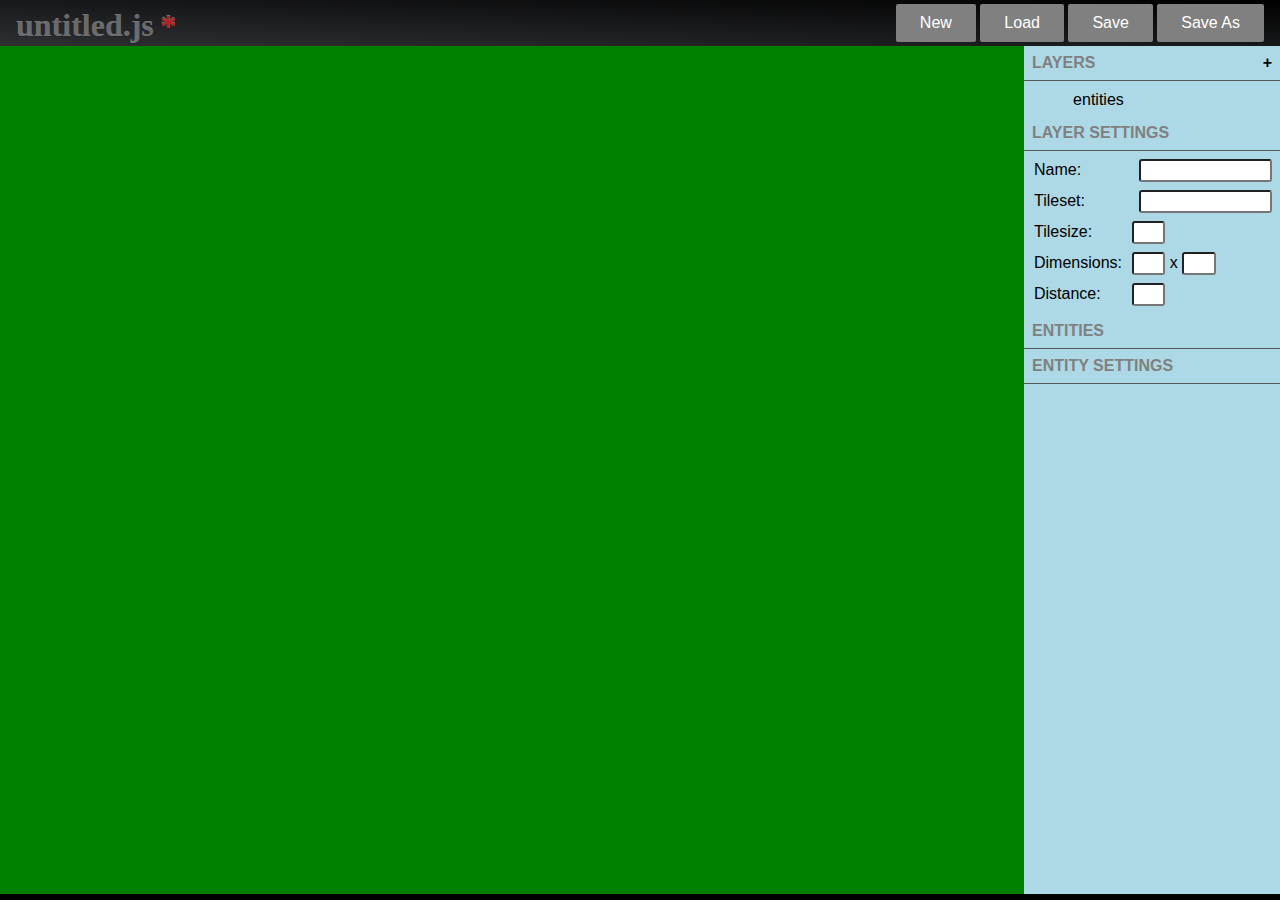
==== krystalizor/index.html @ 0f6bb3d5 "improved settings layout" ====
<!DOCTYPE html>
<html lang="en">
  <head>
    <meta charset="UTF-8" />
    <meta http-equiv="X-UA-Compatible" content="IE=edge" />
    <meta http-equiv="Content-Type" content="text/html; charset=utf-8" />
    <meta name="viewport" content="width=device-width, initial-scale=1.0" />
    <title>untitled.js | Krystalizor</title>
    <link rel="stylesheet" href="../krystalizor/editor.css" />
  </head>
  <body>
    <header>
      <span id="level-name" data-unsaved="true">untitled.js</span>
      <div id="menu-bar">
        <button id="new">New</button>
        <button id="load">Load</button>
        <button id="save">Save</button>
        <button id="saveAs">Save As</button>
      </div>
    </header>
    <main id="editor">
      <canvas></canvas>
      <div id="panels">
        <div id="layers" class="panel">
          <div id="layers-header">
            <h2 class="panel__header">Layers</h2>
            <div id="new-layer">+</div>
          </div>
          <div id="layers-list">
            <div id="layer-entities" class="layer">
              <span class="layer__visibility" data-checked="false"></span>
              <span class="layer__name">entities</span>
            </div>
          </div>
        </div>
        <div id="layer-settings" class="panel">
          <h2 class="panel__header">Layer Settings</h2>

          <div class="settings-layout">
            <label for="name">Name:</label>
            <input type="text" name="name" id="name" autocomplete="off" />

            <label for="tileset">Tileset:</label>
            <input type="text" name="tileset" id="tileset" autocomplete="off" />

            <label for="tilesize">Tilesize:</label>
            <input type="number" name="tilesize" id="tilesize" autocomplete="off" />

            <label for="dimensions-x">Dimensions:</label>
            <div id="dimensions-wrapper">
              <input type="number" name="dimensions-x" id="dimensions-x" autocomplete="off" />
              <label for="dimensions-y">x</label>
              <input type="number" name="dimensions-y" id="dimensions-y" autocomplete="off" />
            </div>

            <label for="distance">Distance:</label>
            <input type="number" name="distance" id="distance" autocomplete="off" />
          </div>
        </div>
        <div id="entities" class="panel">
          <h2 class="panel__header">Entities</h2>
        </div>
        <div id="entity-settings" class="panel">
          <h2 class="panel__header">Entity Settings</h2>
        </div>
      </div>
    </main>
    <div id="zoom-indicator"></div>
    <script type="text/javascript">
      // For demo
      document.addEventListener("DOMContentLoaded", () => {
        const visibilityIcons = document.querySelectorAll(".layer__visibility");
        for (let i = 0; i < visibilityIcons.length; i++) {
          const icon = visibilityIcons[i];
          icon.addEventListener("click", () => {
            icon.dataset.checked = icon.dataset.checked === "true" ? "false" : "true";
          });
        }
      });
    </script>
  </body>
</html>
---- krystalizor/editor.css ----
:root {
  --panel-border-bottom: 1px solid #555;
}

*,
*::after,
*::before {
  box-sizing: border-box;
  margin: 0;
  padding: 0;
}

::-webkit-scrollbar {
  width: 2px;
}

::-webkit-scrollbar-track-piece {
  background-color: rgba(0, 0, 0, 0);
}

/* Chrome, Safari, Edge, Opera */
input::-webkit-outer-spin-button,
input::-webkit-inner-spin-button {
  -webkit-appearance: none;
  margin: 0;
}

/* Firefox */
input[type=number] {
  appearance: textfield;
  -moz-appearance: textfield;
}

html,
body {
  background-color: black;
  height: 100%;
  font-family: sans-serif;
}

header {
  align-items: center;
  background: linear-gradient(to left bottom, black, #2e3033);
  display: flex;
  font-weight: bold;
  justify-content: space-between;
  user-select: none;
}

button {
  background-color: grey;
  border: none;
  border-radius: 2px;
  color: white;
  cursor: pointer;
  font-size: 16px;
  padding: 10px 24px;
  text-align: center;
}

button:hover {
  background-color: rgb(88, 88, 88);
}

#level-name {
  cursor: default;
  color: rgba(0, 0, 0, 0.1);
  font-size: 2em;
  font-family: cursive;
  padding-left: 0.5em;
  padding-top: 0.2em;
  text-shadow: 0px -1px 0px rgb(255 255 255 / 40%);
}

#level-name[data-unsaved="true"]::after {
  margin-left: 0.2em;
  color: firebrick;
  content: "*";
}

#menu-bar {
  margin-right: 1em;
  padding-bottom: 0.25em;
  padding-top: 0.25em;
}

#editor {
  display: grid;
  grid-template-columns: 4fr 1fr;
  height: calc(100% - 52px);
}

canvas {
  background-color: green;
  height: 100%;
  width: 100%;
}

#panels {
  background-color: lightblue;
}

.panel {
  user-select: none;
}

.panel__header {
  border-bottom: var(--panel-border-bottom);
  color: grey;
  font-size: 100%;
  padding: 0.5em;
  text-transform: uppercase;
}

/* #region LAYER PANEL */

#layers {
  max-height: 200px;
  overflow: auto;
}

#layers-header {
  display: flex;
  justify-content: space-between;
  padding: 0.5em;
  text-align: center;
  align-items: center;
  border-bottom: var(--panel-border-bottom);
}

#layers-header .panel__header {
  padding: 0;
  border-bottom: none;
}

#new-layer {
  cursor: pointer;
  font-weight: 900;
}

#new-layer:hover {
  color: white;
}

#layers-list {
  padding-top: 0.2em;
}

.layer {
  display: grid;
  grid-template-columns: 2fr 9fr;
  padding: 6px 4px;
  cursor: pointer;
  transition: background-color 0.1s linear;
  border-top: 1px solid rgba(255, 255, 255, 0);
  border-bottom: 1px solid rgba(255, 255, 255, 0);
}

.layer:hover {
  background-color: rgb(202, 233, 243);
}

.layer__visibility {
  background-image: url("eye.svg");
  background-repeat: no-repeat;
  margin-left: 0.3em;
}

.layer__visibility[data-checked="true"] {
  background-image: url("eye-slash.svg");
  position: relative;
  right: 2px;
}

.layer__name {
  text-align: left;
}

.layer__size {
  font-size: 75%;
  color: rgba(255, 255, 255, 0.7);
}

/* #endregion LAYER PANEL */

.settings-layout {
  display: grid;
  grid-template-columns: 1fr 4fr;
  padding: 0.5em;
  gap: 0.5em;
}

.settings-layout > label {
  padding: 2px;
}

.settings-layout input {
  border-radius: 3px;
  padding: 2px;
}

.settings-layout input[type="text"] {
  max-width: 10em;
  place-self: flex-end;
}

.settings-layout input[type="number"] {
  max-width: 2.5em;
  place-self: flex-start;
}

.input-text-group {
  display: flex;
  justify-content: space-between;
  margin-top: 0.5em;
}
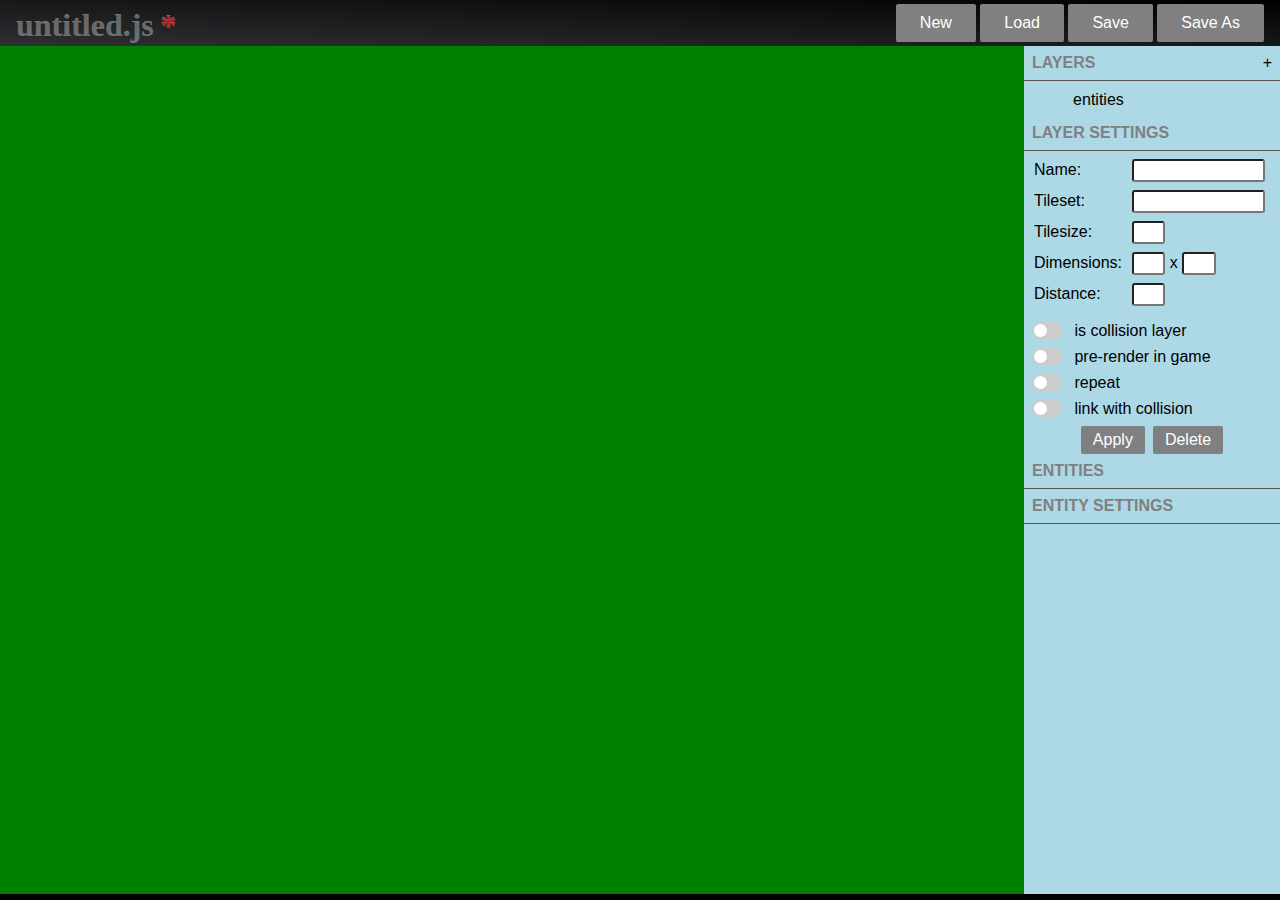
==== commit 69c0dab9: "added panel actions section" ====
--- a/krystalizor/index.html
+++ b/krystalizor/index.html
@@ -12,10 +12,10 @@
     <header>
       <span id="level-name" data-unsaved="true">untitled.js</span>
       <div id="menu-bar">
-        <button id="new">New</button>
-        <button id="load">Load</button>
-        <button id="save">Save</button>
-        <button id="saveAs">Save As</button>
+        <button id="level-new" class="btn">New</button>
+        <button id="level-load" class="btn">Load</button>
+        <button id="level-save" class="btn">Save</button>
+        <button id="level-save-as" class="btn">Save As</button>
       </div>
     </header>
     <main id="editor">
@@ -24,7 +24,7 @@
         <div id="layers" class="panel">
           <div id="layers-header">
             <h2 class="panel__header">Layers</h2>
-            <div id="new-layer">+</div>
+            <div id="layer-new">+</div>
           </div>
           <div id="layers-list">
             <div id="layer-entities" class="layer">
@@ -35,8 +35,7 @@
         </div>
         <div id="layer-settings" class="panel">
           <h2 class="panel__header">Layer Settings</h2>
-
-          <div class="settings-layout">
+          <div class="input-settings-layout">
             <label for="name">Name:</label>
             <input type="text" name="name" id="name" autocomplete="off" />
 
@@ -55,6 +54,40 @@
 
             <label for="distance">Distance:</label>
             <input type="number" name="distance" id="distance" autocomplete="off" />
+          </div>
+          <div class="toggle-option-list">
+            <div class="toggle-option">
+              <label class="switch">
+                <input type="checkbox" id="is-collision-layer" />
+                <span class="slider round"></span>
+              </label>
+              <span>is collision layer</span>
+            </div>
+            <div class="toggle-option">
+              <label class="switch">
+                <input type="checkbox" id="pre-render" />
+                <span class="slider round"></span>
+              </label>
+              <span>pre-render in game</span>
+            </div>
+            <div class="toggle-option">
+              <label class="switch">
+                <input type="checkbox" id="repeat-map" />
+                <span class="slider round"></span>
+              </label>
+              <span>repeat</span>
+            </div>
+            <div class="toggle-option">
+              <label class="switch">
+                <input type="checkbox" id="link-with-collision" />
+                <span class="slider round"></span>
+              </label>
+              <span>link with collision</span>
+            </div>
+          </div>
+          <div class="panel__actions">
+            <button id="layer-apply" class="btn btn-sm">Apply</button>
+            <button id="layer-delete" class="btn btn-sm">Delete</button>
           </div>
         </div>
         <div id="entities" class="panel">
--- a/krystalizor/editor.css
+++ b/krystalizor/editor.css
@@ -26,7 +26,7 @@
 }
 
 /* Firefox */
-input[type=number] {
+input[type="number"] {
   appearance: textfield;
   -moz-appearance: textfield;
 }
@@ -47,7 +47,7 @@
   user-select: none;
 }
 
-button {
+.btn {
   background-color: grey;
   border: none;
   border-radius: 2px;
@@ -56,9 +56,14 @@
   font-size: 16px;
   padding: 10px 24px;
   text-align: center;
-}
-
-button:hover {
+  transition: all ease 0.1s;
+}
+
+.btn-sm {
+  padding: 5px 12px;
+}
+
+.btn:hover {
   background-color: rgb(88, 88, 88);
 }
 
@@ -112,6 +117,13 @@
   text-transform: uppercase;
 }
 
+.panel__actions {
+  display: flex;
+  gap: 0.5em;
+  justify-content: center;
+  margin-top: 0.5em;
+}
+
 /* #region LAYER PANEL */
 
 #layers {
@@ -136,6 +148,7 @@
 #new-layer {
   cursor: pointer;
   font-weight: 900;
+  transition: color ease 0.1s;
 }
 
 #new-layer:hover {
@@ -183,34 +196,109 @@
 
 /* #endregion LAYER PANEL */
 
-.settings-layout {
+/* #region INPUT SETTINGS LAYOUT */
+
+.input-settings-layout {
   display: grid;
   grid-template-columns: 1fr 4fr;
   padding: 0.5em;
   gap: 0.5em;
 }
 
-.settings-layout > label {
+.input-settings-layout > label {
   padding: 2px;
 }
 
-.settings-layout input {
+.input-settings-layout input {
   border-radius: 3px;
   padding: 2px;
-}
-
-.settings-layout input[type="text"] {
+  place-self: flex-start;
+}
+
+.input-settings-layout input[type="text"] {
   max-width: 10em;
-  place-self: flex-end;
-}
-
-.settings-layout input[type="number"] {
+}
+
+.input-settings-layout input[type="number"] {
   max-width: 2.5em;
-  place-self: flex-start;
-}
-
-.input-text-group {
-  display: flex;
-  justify-content: space-between;
+}
+
+/* #endregion INPUT SETTINGS LAYOUT */
+
+/* #region TOGGLE OPTION */
+
+.toggle-option {
   margin-top: 0.5em;
 }
+
+.toggle-option >:first-child {
+  margin-inline: 0.5em;
+}
+
+/* The switch - the box around the slider */
+.switch {
+  position: relative;
+  display: inline-block;
+  width: 30px;
+  height: 17px;
+}
+
+/* Hide default HTML checkbox */
+.switch input {
+  opacity: 0;
+  width: 0;
+  height: 0;
+}
+
+/* The slider */
+.slider {
+  position: absolute;
+  cursor: pointer;
+  top: 0;
+  left: 0;
+  right: 0;
+  bottom: 0;
+  background-color: #ccc;
+  -webkit-transition: .4s;
+  transition: .4s;
+}
+
+.slider:before {
+  position: absolute;
+  content: "";
+  height: 13px;
+  width: 13px;
+  left: 2px;
+  bottom: 2px;
+  background-color: white;
+  -webkit-transition: .4s;
+  transition: .4s;
+}
+
+input:disabled + .slider {
+  background-color: grey;
+}
+
+input:checked + .slider {
+  background-color: #2196F3;
+}
+
+input:focus + .slider {
+  box-shadow: 0 0 1px #2196F3;
+}
+
+input:checked + .slider:before {
+  -webkit-transform: translateX(13px);
+  -ms-transform: translateX(13px);
+  transform: translateX(13px);
+}
+
+/* Rounded sliders */
+.slider.round {
+  border-radius: 17px;
+}
+
+.slider.round:before {
+  border-radius: 50%;
+}
+/* #endregion TOGGLE OPTION */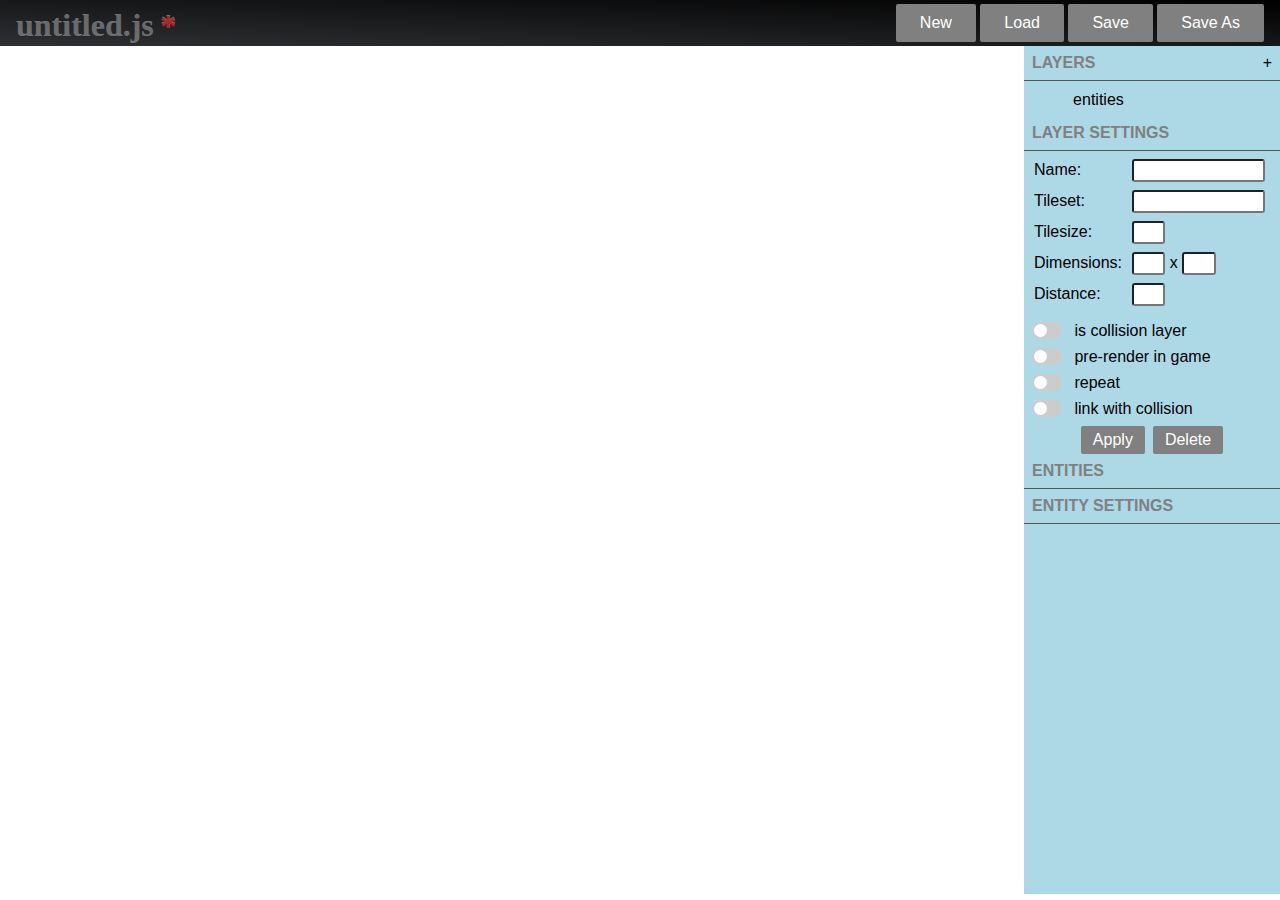
==== commit 5292d662: "started work on js" ====
--- a/krystalizor/index.html
+++ b/krystalizor/index.html
@@ -99,17 +99,6 @@
       </div>
     </main>
     <div id="zoom-indicator"></div>
-    <script type="text/javascript">
-      // For demo
-      document.addEventListener("DOMContentLoaded", () => {
-        const visibilityIcons = document.querySelectorAll(".layer__visibility");
-        for (let i = 0; i < visibilityIcons.length; i++) {
-          const icon = visibilityIcons[i];
-          icon.addEventListener("click", () => {
-            icon.dataset.checked = icon.dataset.checked === "true" ? "false" : "true";
-          });
-        }
-      });
-    </script>
+    <script type="module" src="../krystalizor/main.js"></script>
   </body>
 </html>
--- a/krystalizor/editor.css
+++ b/krystalizor/editor.css
@@ -33,18 +33,8 @@
 
 html,
 body {
-  background-color: black;
   height: 100%;
   font-family: sans-serif;
-}
-
-header {
-  align-items: center;
-  background: linear-gradient(to left bottom, black, #2e3033);
-  display: flex;
-  font-weight: bold;
-  justify-content: space-between;
-  user-select: none;
 }
 
 .btn {
@@ -67,6 +57,17 @@
   background-color: rgb(88, 88, 88);
 }
 
+/* #region HEADER */
+
+header {
+  align-items: center;
+  background: linear-gradient(to left bottom, black, #2e3033);
+  display: flex;
+  font-weight: bold;
+  justify-content: space-between;
+  user-select: none;
+}
+
 #level-name {
   cursor: default;
   color: rgba(0, 0, 0, 0.1);
@@ -89,17 +90,15 @@
   padding-top: 0.25em;
 }
 
+/* #endregion HEADER */
+
 #editor {
   display: grid;
   grid-template-columns: 4fr 1fr;
   height: calc(100% - 52px);
 }
 
-canvas {
-  background-color: green;
-  height: 100%;
-  width: 100%;
-}
+/* #region PANEL */
 
 #panels {
   background-color: lightblue;
@@ -123,6 +122,8 @@
   justify-content: center;
   margin-top: 0.5em;
 }
+
+/* #endregion PANEL */
 
 /* #region LAYER PANEL */
 
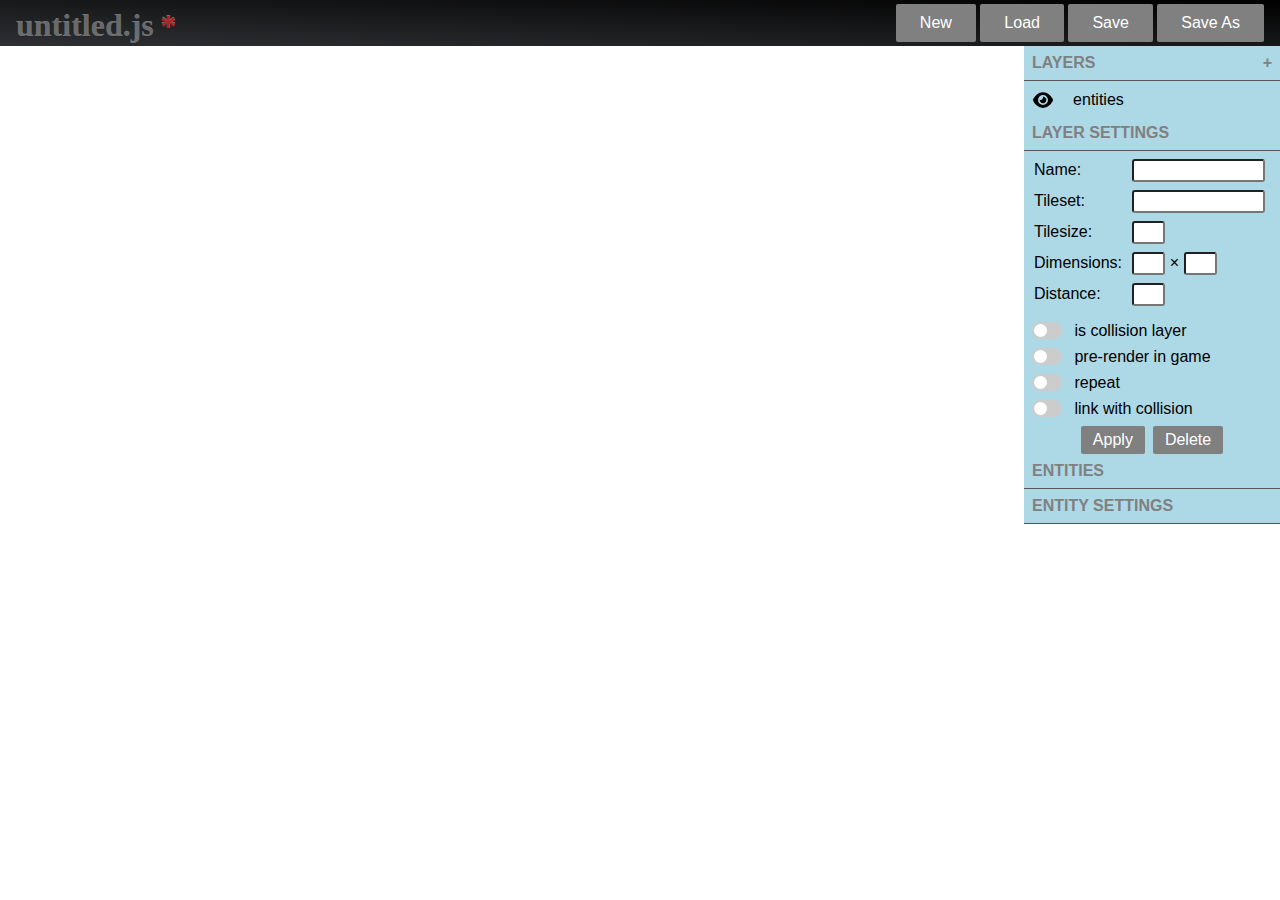
==== commit 21d2c785: "starting on level loading" ====
--- a/krystalizor/index.html
+++ b/krystalizor/index.html
@@ -6,7 +6,7 @@
     <meta http-equiv="Content-Type" content="text/html; charset=utf-8" />
     <meta name="viewport" content="width=device-width, initial-scale=1.0" />
     <title>untitled.js | Krystalizor</title>
-    <link rel="stylesheet" href="../krystalizor/editor.css" />
+    <link rel="stylesheet" href="../krystalizor/assets/editor.css" />
   </head>
   <body>
     <header>
@@ -48,7 +48,7 @@
             <label for="dimensions-x">Dimensions:</label>
             <div id="dimensions-wrapper">
               <input type="number" name="dimensions-x" id="dimensions-x" autocomplete="off" />
-              <label for="dimensions-y">x</label>
+              <label for="dimensions-y">&times;</label>
               <input type="number" name="dimensions-y" id="dimensions-y" autocomplete="off" />
             </div>
 
--- a/krystalizor/assets/editor.css
+++ b/krystalizor/assets/editor.css
@@ -0,0 +1,394 @@
+:root {
+  --panel-border-bottom: 1px solid #555;
+}
+
+*,
+*::after,
+*::before {
+  box-sizing: border-box;
+  margin: 0;
+  padding: 0;
+}
+
+::-webkit-scrollbar {
+  width: 2px;
+}
+
+::-webkit-scrollbar-track-piece {
+  background-color: rgba(0, 0, 0, 0);
+}
+
+/* Chrome, Safari, Edge, Opera */
+input::-webkit-outer-spin-button,
+input::-webkit-inner-spin-button {
+  -webkit-appearance: none;
+  margin: 0;
+}
+
+/* Firefox */
+input[type="number"] {
+  appearance: textfield;
+  -moz-appearance: textfield;
+}
+
+html,
+body {
+  font-family: sans-serif;
+}
+
+.btn {
+  background-color: grey;
+  border: none;
+  border-radius: 2px;
+  color: white;
+  cursor: pointer;
+  font-size: 16px;
+  padding: 10px 24px;
+  text-align: center;
+  transition: all ease 0.1s;
+}
+
+.btn-sm {
+  padding: 5px 12px;
+}
+
+.btn:hover {
+  background-color: rgb(88, 88, 88);
+}
+
+/* #region HEADER */
+
+header {
+  align-items: center;
+  background: linear-gradient(to left bottom, black, #2e3033);
+  display: flex;
+  font-weight: bold;
+  justify-content: space-between;
+  user-select: none;
+}
+
+#level-name {
+  cursor: default;
+  color: rgba(0, 0, 0, 0.1);
+  font-size: 2em;
+  font-family: cursive;
+  padding-left: 0.5em;
+  padding-top: 0.2em;
+  text-shadow: 0px -1px 0px rgb(255 255 255 / 40%);
+}
+
+#level-name[data-unsaved="true"]::after {
+  margin-left: 0.2em;
+  color: firebrick;
+  content: "*";
+}
+
+#menu-bar {
+  margin-right: 1em;
+  padding-bottom: 0.25em;
+  padding-top: 0.25em;
+}
+
+/* #endregion HEADER */
+
+#editor {
+  display: grid;
+  grid-template-columns: 4fr 1fr;
+}
+
+/* #region PANEL */
+
+#panels {
+  background-color: lightblue;
+}
+
+.panel {
+  user-select: none;
+}
+
+.panel__header {
+  border-bottom: var(--panel-border-bottom);
+  color: grey;
+  font-size: 100%;
+  padding: 0.5em;
+  text-transform: uppercase;
+}
+
+.panel__actions {
+  display: flex;
+  gap: 0.5em;
+  justify-content: center;
+  margin-top: 0.5em;
+}
+
+/* #endregion PANEL */
+
+/* #region LAYER PANEL */
+
+#layers {
+  max-height: 200px;
+  overflow: auto;
+}
+
+#layers-header {
+  display: flex;
+  justify-content: space-between;
+  padding: 0.5em;
+  text-align: center;
+  align-items: center;
+  border-bottom: var(--panel-border-bottom);
+}
+
+#layers-header .panel__header {
+  padding: 0;
+  border-bottom: none;
+}
+
+#layer-new {
+  cursor: pointer;
+  color: grey;
+  font-weight: 900;
+  transition: color ease 0.1s;
+}
+
+#layer-new:hover {
+  color: white;
+}
+
+#layers-list {
+  padding-top: 0.2em;
+}
+
+.layer {
+  display: grid;
+  grid-template-columns: 2fr 9fr;
+  padding: 6px 4px;
+  cursor: pointer;
+  transition: background-color 0.1s linear;
+  border-top: 1px solid rgba(255, 255, 255, 0);
+  border-bottom: 1px solid rgba(255, 255, 255, 0);
+}
+
+.layer:hover {
+  background-color: rgb(202, 233, 243);
+}
+
+.layer__visibility {
+  background-image: url("eye.svg");
+  background-repeat: no-repeat;
+  margin-left: 0.3em;
+}
+
+.layer__visibility[data-checked="true"] {
+  background-image: url("eye-slash.svg");
+  position: relative;
+  right: 2px;
+}
+
+.layer__name {
+  text-align: left;
+}
+
+.layer__size {
+  font-size: 75%;
+  color: rgba(255, 255, 255, 0.7);
+}
+
+/* #endregion LAYER PANEL */
+
+/* #region INPUT SETTINGS LAYOUT */
+
+.input-settings-layout {
+  display: grid;
+  grid-template-columns: 1fr 4fr;
+  padding: 0.5em;
+  gap: 0.5em;
+}
+
+.input-settings-layout > label {
+  padding: 2px;
+}
+
+.input-settings-layout input {
+  border-radius: 3px;
+  padding: 2px;
+  place-self: flex-start;
+}
+
+.input-settings-layout input[type="text"] {
+  max-width: 10em;
+}
+
+.input-settings-layout input[type="number"] {
+  max-width: 2.5em;
+}
+
+/* #endregion INPUT SETTINGS LAYOUT */
+
+/* #region TOGGLE OPTION */
+
+.toggle-option {
+  margin-top: 0.5em;
+}
+
+.toggle-option > :first-child {
+  margin-inline: 0.5em;
+}
+
+/* The switch - the box around the slider */
+.switch {
+  position: relative;
+  display: inline-block;
+  width: 30px;
+  height: 17px;
+}
+
+/* Hide default HTML checkbox */
+.switch input {
+  opacity: 0;
+  width: 0;
+  height: 0;
+}
+
+/* The slider */
+.slider {
+  position: absolute;
+  cursor: pointer;
+  top: 0;
+  left: 0;
+  right: 0;
+  bottom: 0;
+  background-color: #ccc;
+  -webkit-transition: 0.4s;
+  transition: 0.4s;
+}
+
+.slider:before {
+  position: absolute;
+  content: "";
+  height: 13px;
+  width: 13px;
+  left: 2px;
+  bottom: 2px;
+  background-color: white;
+  -webkit-transition: 0.4s;
+  transition: 0.4s;
+}
+
+input:disabled + .slider {
+  background-color: grey;
+}
+
+input:checked + .slider {
+  background-color: #2196f3;
+}
+
+input:focus + .slider {
+  box-shadow: 0 0 1px #2196f3;
+}
+
+input:checked + .slider:before {
+  -webkit-transform: translateX(13px);
+  -ms-transform: translateX(13px);
+  transform: translateX(13px);
+}
+
+/* Rounded sliders */
+.slider.round {
+  border-radius: 17px;
+}
+
+.slider.round:before {
+  border-radius: 50%;
+}
+
+/* #endregion TOGGLE OPTION */
+
+/* #region MODAL */
+
+/* The Modal (background) */
+.modal {
+  background-color: rgba(0, 0, 0, 0.4); /* Black w/ opacity */
+  display: none; /* Hidden by default */
+  height: 100%; /* Full height */
+  left: 0;
+  overflow: auto; /* Enable scroll if needed */
+  position: fixed; /* Stay in place */
+  top: 0;
+  width: 100%; /* Full width */
+  z-index: 1; /* Sit on top */
+}
+
+/* Modal Content */
+.modal-content {
+  animation-name: animatetop;
+  animation-duration: 0.4s;
+  background-color: black;
+  border-radius: 4px;
+  border: 2px solid white;
+  box-shadow: 0 4px 8px 0 rgba(0, 0, 0, 0.2), 0 6px 20px 0 rgba(0, 0, 0, 0.19);
+  color: white;
+  padding: 0;
+  position: relative;
+  margin: auto;
+  top: 15%;
+}
+
+.modal-content.sm {
+  width: 20%;
+}
+.modal-content.md {
+  width: 50%;
+}
+.modal-content.lg {
+  width: 80%;
+}
+.modal-content.fullscreen {
+  width: calc(100% - 5px);
+}
+
+/* Modal Header */
+.modal-header {
+  padding: 0.5em;
+  border-bottom: 1px solid grey;
+}
+
+/* Modal Body */
+.modal-body {
+  padding: 0.5em;
+}
+
+/* Modal Footer */
+.modal-footer {
+  border-top: 1px solid grey;
+  padding: 0.5em;
+}
+
+/* The Close Button */
+.modal-close {
+  color: #aaa;
+  float: right;
+  font-size: 28px;
+  font-weight: bold;
+  transition: 0.4s;
+}
+
+.modal-close:hover,
+.modal-close:focus {
+  color: white;
+  text-decoration: none;
+  cursor: pointer;
+}
+
+@keyframes animatetop {
+  from {
+    top: -300px;
+    opacity: 0;
+  }
+  to {
+    top: 15%;
+    opacity: 1;
+  }
+}
+
+/* #endregion MODAL */
